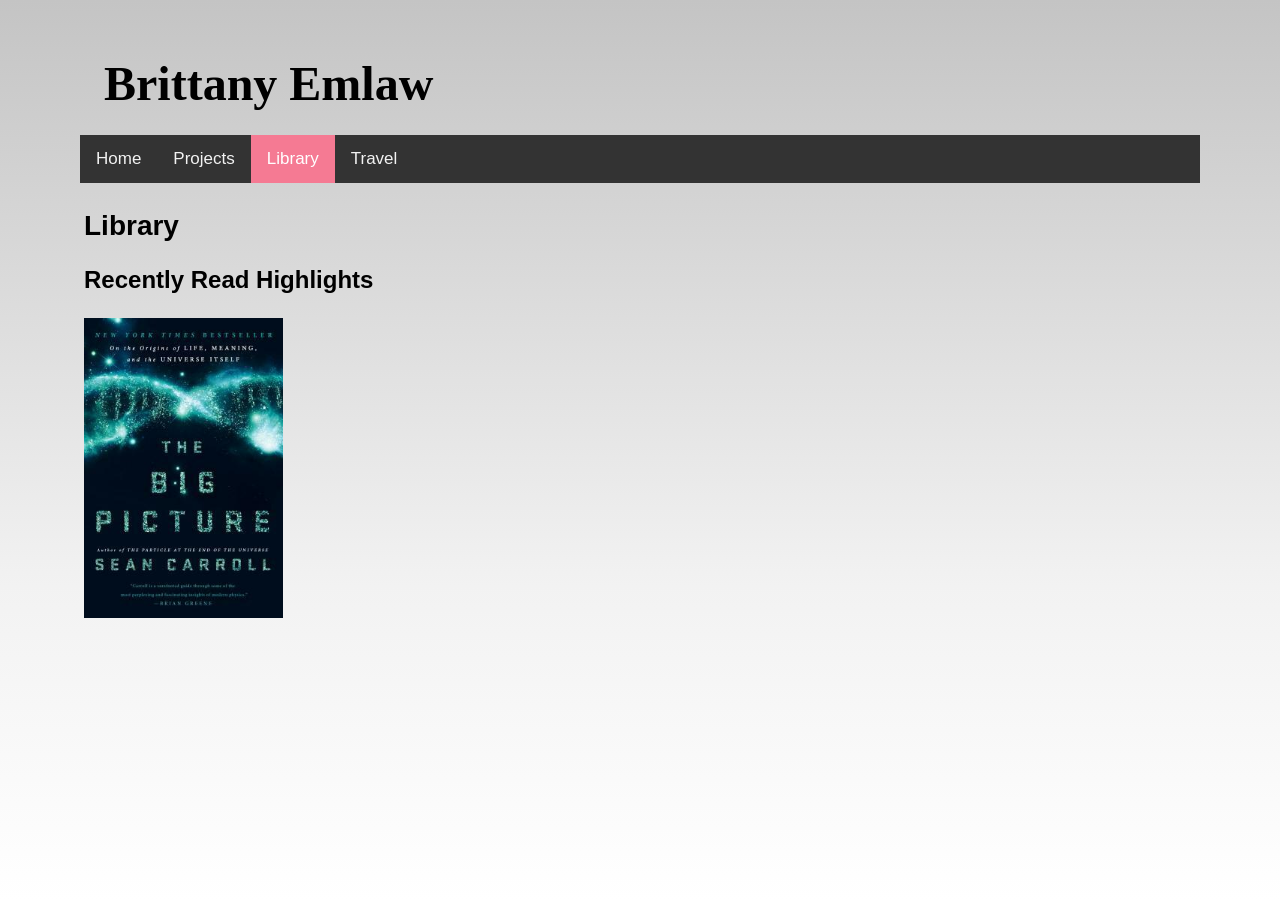
==== library.html @ 08f025b2 "Building out new version" ====
<!DOCTYPE html>
<html>
  <head>
    <meta charset="UTF-8">
		<meta name="viewport" content="width=device-width, initial-scale=1.0">
    <link rel="stylesheet" href="style.css">
    <title>Brittany Emlaw - Hobbies</title>
  </head>
  <body>
    <header>
      <h1>Brittany Emlaw</h1>
    </header>
    <div class="navigation" id="navigation">
      <a href="index.html" >Home</a>
      <a href="projects.html">Projects</a>
      <a href="" class="active">Library</a>
      <a href="travel.html">Travel</a>
    </div>
    <main>
        <h2>Library</h2>
        <h3>Recently Read Highlights</h3>
        <section class="scrollable-bookshelf">
          <div class="book">
            <img src="images/books/thebigpicture.jpg" alt="The Big Picture by Sean Carroll"/>          
          </div>
        </section>
    </main>
  </body>
</html>
---- style.css ----
html {
    background: rgb(255,255,255);
    background: linear-gradient(0deg, rgba(255,255,255,1) 0%, rgba(242,242,242,1) 35%, rgba(196,196,196,1) 100%);
    background-repeat: no-repeat;
    height: 100%;
}

body {
    font-family: Avenir, sans-serif;
    max-width: 70em;
    margin: auto;
    padding-bottom: 3em;
}

main {
    padding: 0.25em;
}

h1 {
    font-size: 3em;
    padding: 0.5em;
    margin-bottom: 0;
    font-family: 'Savoye LET', cursive;
}

h2 {
    font-size: 1.75em;
    margin-bottom: 0;
}

h3 {
    font-size: 1.5em;
}

a { 
    color: #0081d1;
    text-decoration: none
}

#career-milestones {
    display: flex;
    flex-wrap: wrap;
}

/* Navigation Bar */
#navigation {
    background-color: #333;
    overflow: hidden;
}
#navigation a {
    float: left;
    display: block;
    color: #f2f2f2;
    text-align: center;
    padding: 14px 16px;
    text-decoration: none;
    font-size: 17px;
  }
#navigation a:hover {
    background-color: #ddd;
    color: black;
}

#navigation a.active {
    background-color: #f57a93;
    color: white;
  }
  
#split-container {
    display: flex;
    align-items: center;
}

#image-container {
    align-self: flex-start;
}

#image-container img {
    margin-right: 1em;
    width: 250px;
    height: auto;
    margin-top: 1.5em;
}

.career-milestone {
    display: flex;
    align-items: center;
    padding: 0;
}

.career-milestone h3 {
    display: flex;
    justify-content: center;
    flex-wrap: wrap;
    padding-right: 1em;
}

.career-milestone img {
    height: auto;
    width: 8em;
    padding-right: 0.5em;
}

.career-milestone span {
    vertical-align: center;
}

.image-stack {
    display: flex;
    flex-wrap: wrap;
}

.floating-image {
    width: 300px;
    float: left;
    padding-right: 1em;
}

/* Scrolling bookshelf */
.scrollable-bookshelf {
    display: flex;
    overflow-x: auto;
}
.scrollable-bookshelf img {
    height: 300px;
    margin-right: 1em;
}


.split-content {
    display: flex;
    align-items: center;
}
.split-content-left img {
    width: 30vw;
    margin-right: 1em;
}
.split-content-right img {
    width: 30vw;
    margin-left: 1em;
}


/* Reusable Styles */
.full-image {
    width: 100%
}

.right-image {
    float: right;
    max-width: 500px;
    padding-left: 1em;
}

.small-right-image {
    float: right;
    max-width: 300px;
    padding-left: 1em;
}
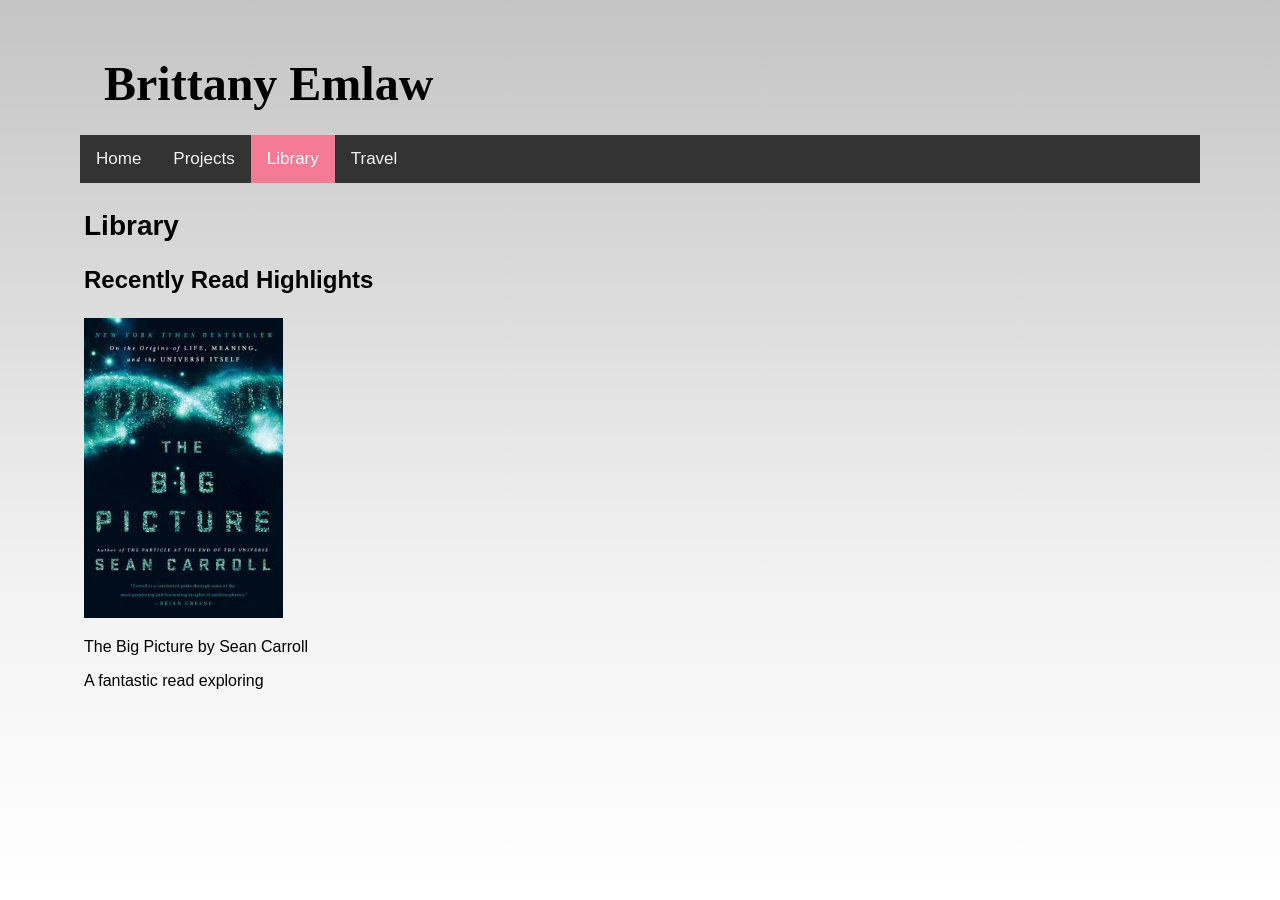
==== commit c72941b9: "Library addition" ====
--- a/library.html
+++ b/library.html
@@ -21,7 +21,9 @@
         <h3>Recently Read Highlights</h3>
         <section class="scrollable-bookshelf">
           <div class="book">
-            <img src="images/books/thebigpicture.jpg" alt="The Big Picture by Sean Carroll"/>          
+            <img src="images/books/thebigpicture.jpg" alt="The Big Picture by Sean Carroll"/>      
+            <p>The Big Picture by Sean Carroll</p>
+            <p>A fantastic read exploring </p>    
           </div>
         </section>
     </main>
